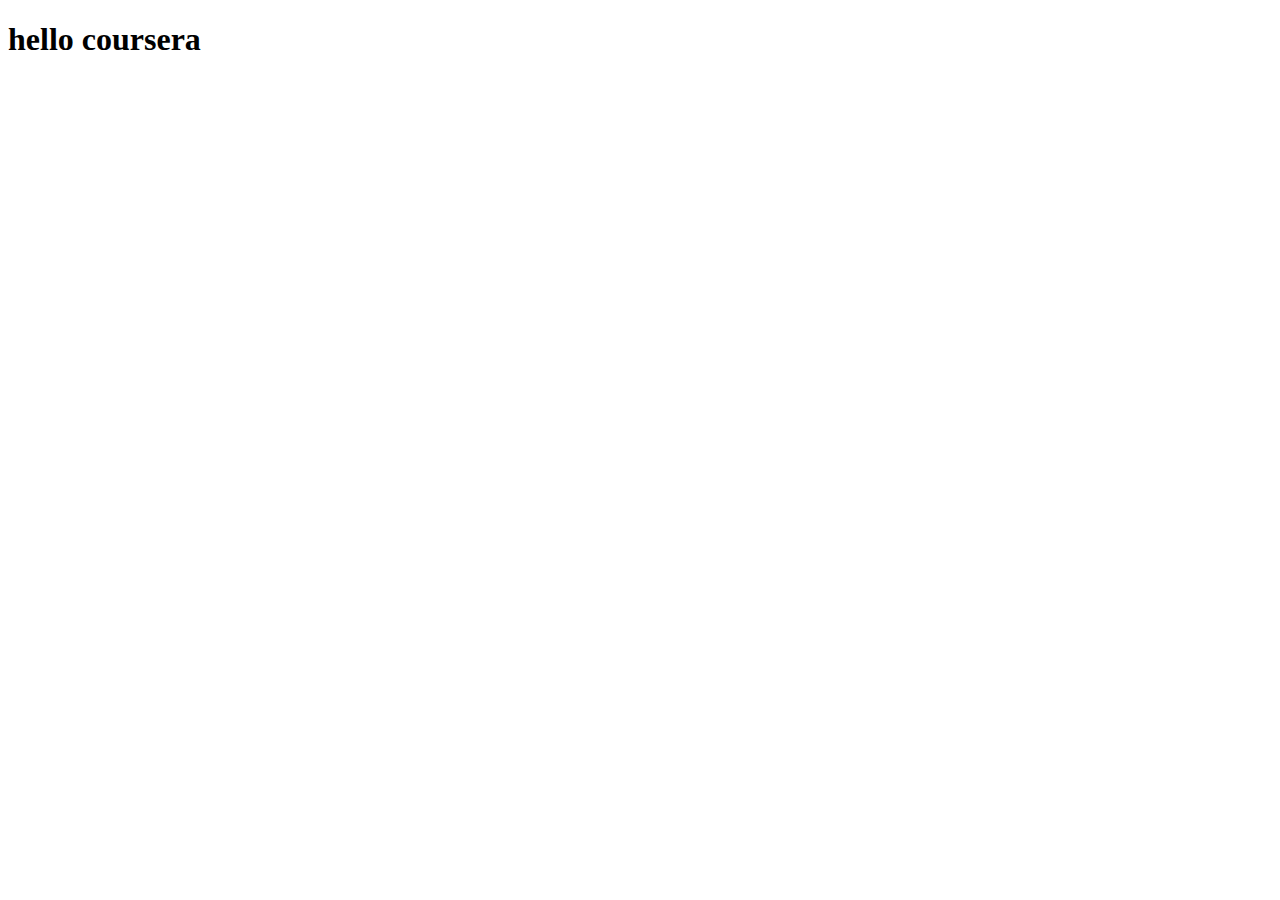
==== index.html @ 66ca29ed "Add files via upload" ====
<!DOCTYPE html>
<html>
<head>
	<meta charset="utf-8">
	<meta name="viewport" content="width=device-width, initial-scale=1">
	<title>hello coursera</title>
</head>
<body>
	<h1>hello coursera</h1>
</body>
</html>
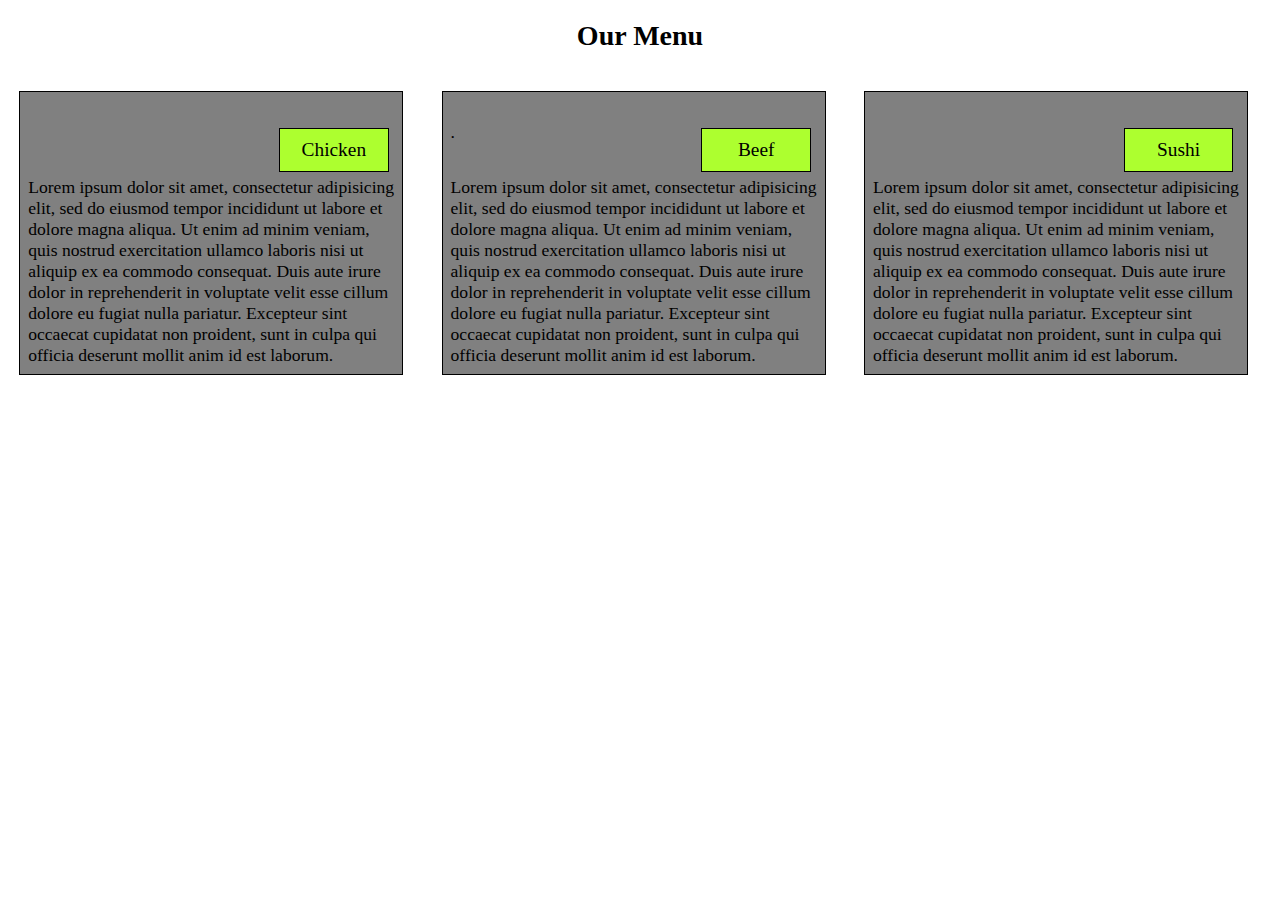
==== commit 2196b303: "Add files via upload" ====
--- a/index.html
+++ b/index.html
@@ -3,9 +3,54 @@
 <head>
 	<meta charset="utf-8">
 	<meta name="viewport" content="width=device-width, initial-scale=1">
-	<title>hello coursera</title>
+	<meta name="viewport" content="width=device-width, initial-scale=1, shrink-to-fit=no">
+	<link rel="stylesheet" type="text/css" href="css/style.css">
 </head>
 <body>
-	<h1>hello coursera</h1>
+	<header>
+		<h1>Our Menu</h1>
+		<div class="col-mid-2 col-sm-1">
+			<div>
+				Chicken
+			</div>
+			<section>
+				Lorem ipsum dolor sit amet, consectetur adipisicing elit, sed do eiusmod
+				tempor incididunt ut labore et dolore magna aliqua. Ut enim ad minim veniam,
+				quis nostrud exercitation ullamco laboris nisi ut aliquip ex ea commodo
+				consequat. Duis aute irure dolor in reprehenderit in voluptate velit esse
+				cillum dolore eu fugiat nulla pariatur. Excepteur sint occaecat cupidatat non
+				proident, sunt in culpa qui officia deserunt mollit anim id est laborum.
+			</section>
+		</div>
+
+
+		<div class="col-mid-2 col-sm-1">
+			<div>
+				Beef
+			</div>
+			<section>
+				Lorem ipsum dolor sit amet, consectetur adipisicing elit, sed do eiusmod
+				tempor incididunt ut labore et dolore magna aliqua. Ut enim ad minim veniam,
+				quis nostrud exercitation ullamco laboris nisi ut aliquip ex ea commodo
+				consequat. Duis aute irure dolor in reprehenderit in voluptate velit esse
+				cillum dolore eu fugiat nulla pariatur. Excepteur sint occaecat cupidatat non
+				proident, sunt in culpa qui officia deserunt mollit anim id est laborum.
+			</section>
+		.</div>
+		
+
+		<div class="col-mid-1 col-sm-1">
+			<div>
+				Sushi
+			</div>
+			<section>
+				Lorem ipsum dolor sit amet, consectetur adipisicing elit, sed do eiusmod
+				tempor incididunt ut labore et dolore magna aliqua. Ut enim ad minim veniam,
+				quis nostrud exercitation ullamco laboris nisi ut aliquip ex ea commodo
+				consequat. Duis aute irure dolor in reprehenderit in voluptate velit esse
+				cillum dolore eu fugiat nulla pariatur. Excepteur sint occaecat cupidatat non
+				proident, sunt in culpa qui officia deserunt mollit anim id est laborum.
+			</section></div>
+	</header>
 </body>
 </html>--- a/css/style.css
+++ b/css/style.css
@@ -0,0 +1,65 @@
+* {
+	margin: 0;
+	padding: 0;
+}
+
+h1 {
+	font-size: 175%;
+	text-align: center;
+	margin-top: 20px;
+	margin-bottom: 20px;
+}
+
+body {
+	position: relative;
+	box-sizing: border-box;
+}
+
+div {
+	font-size: 125%;
+	background-color: gray;
+	width: 30%;
+	min-height: 250px;
+	border: 1px solid black;
+	float: left;
+	padding: 30px 8px 8px 8px;
+	margin: 1.5%;
+	font-size: 1.1em;
+	box-sizing: border-box;
+	position: relative;
+}
+div div {
+	background-color: greenyellow;
+	min-height: 25%;
+	padding: 10px;
+	position: relative;
+	top: 0px;
+	left: 0px;
+	text-align: center;
+	float: right;
+}
+
+section {
+	position: relative;
+	top: 0px;
+	left: 0px;
+	float: left;
+}
+
+
+
+@media (min-width: 768px) and (max-width: 991px) {
+	div.col-mid-2 {
+		width: 46%;
+		margin: 2%;
+	}
+	div.col-mid-1 {
+		width: 100%;
+	}
+}
+
+@media (max-width: 767px) {
+	div.col-sm-1 {
+		width: 100%;
+	}
+}